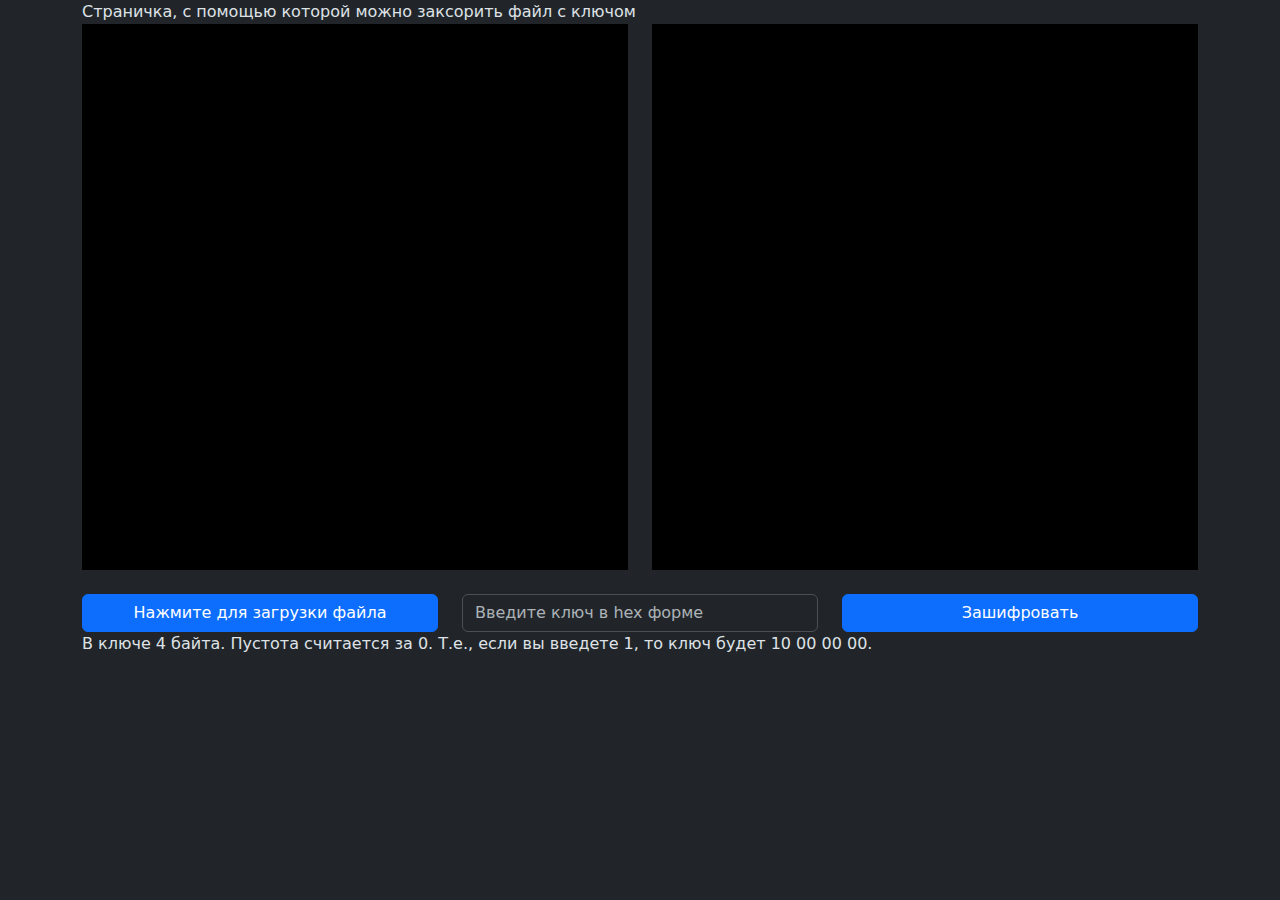
==== xor.html @ 54e2941b "Add page to xor pictures" ====
<!DOCTYPE html> 
<html lang="en" data-bs-theme="dark" data-theme="dark"> 

<script>
    var realWidth = 0, realHeight = 0;

    function loadFile(event) {
        if (event.target.files.length == 0) {
            return;
        }

        var URL = window.webkitURL || window.URL;
        var url = URL.createObjectURL(event.target.files[0]);
        var img = new Image();
        img.src = url;
        img.onload = function() {
            realWidth = img.width;
            realHeight = img.height;
            document.getElementById('picture-to-encrypt').src = img.src;
        }
        document.getElementById('file-input').value = "";
    }

    function encrypt() {
        if (realHeight == 0 || realWidth == 0) {
            return;
        }

        const img = document.getElementById('picture-to-encrypt');
        const canvas = document.createElement("canvas");
        canvas.width = realWidth;
        canvas.height = realHeight;

        const ctx = canvas.getContext("2d");
        ctx.drawImage(img, 0, 0);

        var imgd = ctx.getImageData(0, 0, realWidth, realHeight);
        var pix = imgd.data;

        // Add padding
        var hex = document.getElementById("key").value + "00000000";
        // if (hex.length % 2 == 1) {
        //     var tmp = hex[hex.length - 1];
        //     hex = hex.substring(0, hex.length - 1);
        //     hex += "0" + tmp;
        // }
        // hex += "00000000";

        console.log(hex);
        var keyA = parseInt(hex.substring(0, 2), 16), keyB = parseInt(hex.substring(2, 4), 16), keyC = parseInt(hex.substring(4, 6), 16), keyD = parseInt(hex.substring(6, 8), 16);
        console.log(keyA);
        for (var i = 0, n = pix.length; i < n; i += 4) {
            pix[i] = pix[i] ^ keyA;
            pix[i + 1] = pix[i + 1] ^ keyB;
            pix[i + 2] = pix[i + 2] ^ keyC;
            pix[i + 3] = 255 ^ keyD;
        }

        ctx.putImageData(imgd, 0, 0);

        document.getElementById('encrypted-picture').src = canvas.toDataURL();
    }

    function verifyHexInput(event) {
        var elem = event.target;

        if (elem.value.match(/[^0-9a-fA-F]/g)) {
            elem.value = elem.value.replace(/[^0-9a-fA-F]/g, '');
        }

        elem.value = elem.value.toLowerCase();
    }
</script>

<head>
	<meta charset="UTF-8"> 
	<meta name="viewport" content="width=device-width, initial-scale=1">

    <title>Xor для картинок</title>

	<!-- Include bootstrap -->
    <link href="https://cdn.jsdelivr.net/npm/bootstrap@5.3.3/dist/css/bootstrap.min.css" rel="stylesheet" integrity="sha384-QWTKZyjpPEjISv5WaRU9OFeRpok6YctnYmDr5pNlyT2bRjXh0JMhjY6hW+ALEwIH" crossorigin="anonymous">
</head> 

<body>
	<!-- Include bootstrap -->
    <script src="https://cdn.jsdelivr.net/npm/bootstrap@5.3.3/dist/js/bootstrap.bundle.min.js" integrity="sha384-YvpcrYf0tY3lHB60NNkmXc5s9fDVZLESaAA55NDzOxhy9GkcIdslK1eN7N6jIeHz" crossorigin="anonymous"></script>

    <!-- Main container -->
	<div class="container" id="main-container">
        Страничка, с помощью которой можно заксорить файл с ключом
        <div class="row">
            <div class="col">
                <img src="resources/black.png" id="picture-to-encrypt" style="height: auto; width: 100%;">
            </div>
            <div class="col">
                <img src="resources/black.png" id="encrypted-picture" style="height: auto; width: 100%;">
            </div>
        </div>
        <br>
        <div class="row">
            <div class="col">
                <input type="file" class="form-control" id="file-input" style="display: none;" onchange="loadFile(event);">
                <label class="btn btn-primary w-100" title="Загрузить файл" for="file-input">
                    Нажмите для загрузки файла
                </label>
            </div>
            <div class="col">
                <input class="form-control" type="text" placeholder="Введите ключ в hex форме" id="key" pattern="[a-f0-9]" maxlength="8" oninput="verifyHexInput(event);">
            </div>
            <div class="col">
                <button type="button" class="btn btn-primary w-100" title="Увеличить размер кисти" onclick="encrypt();">
                    Зашифровать
                </button>
            </div>
        </div>

        В ключе 4 байта. Пустота считается за 0. Т.е., если вы введете 1, то ключ будет 10 00 00 00.
    </div>
</body>
</html>
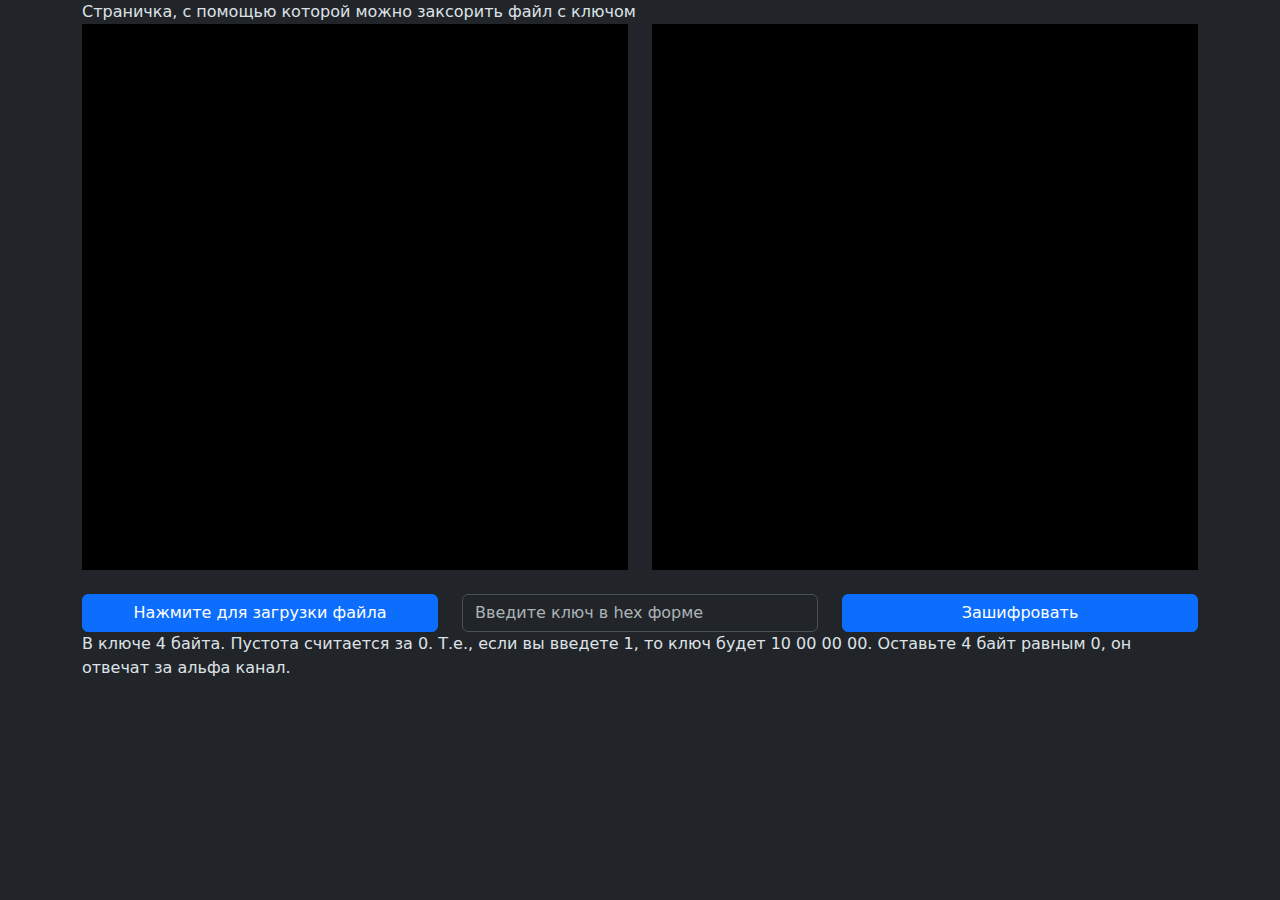
==== commit 2ef56a87: "Update flag task" ====
--- a/xor.html
+++ b/xor.html
@@ -115,7 +115,7 @@
             </div>
         </div>
 
-        В ключе 4 байта. Пустота считается за 0. Т.е., если вы введете 1, то ключ будет 10 00 00 00.
+        В ключе 4 байта. Пустота считается за 0. Т.е., если вы введете 1, то ключ будет 10 00 00 00. Оставьте 4 байт равным 0, он отвечат за альфа канал. 
     </div>
 </body>
 </html>